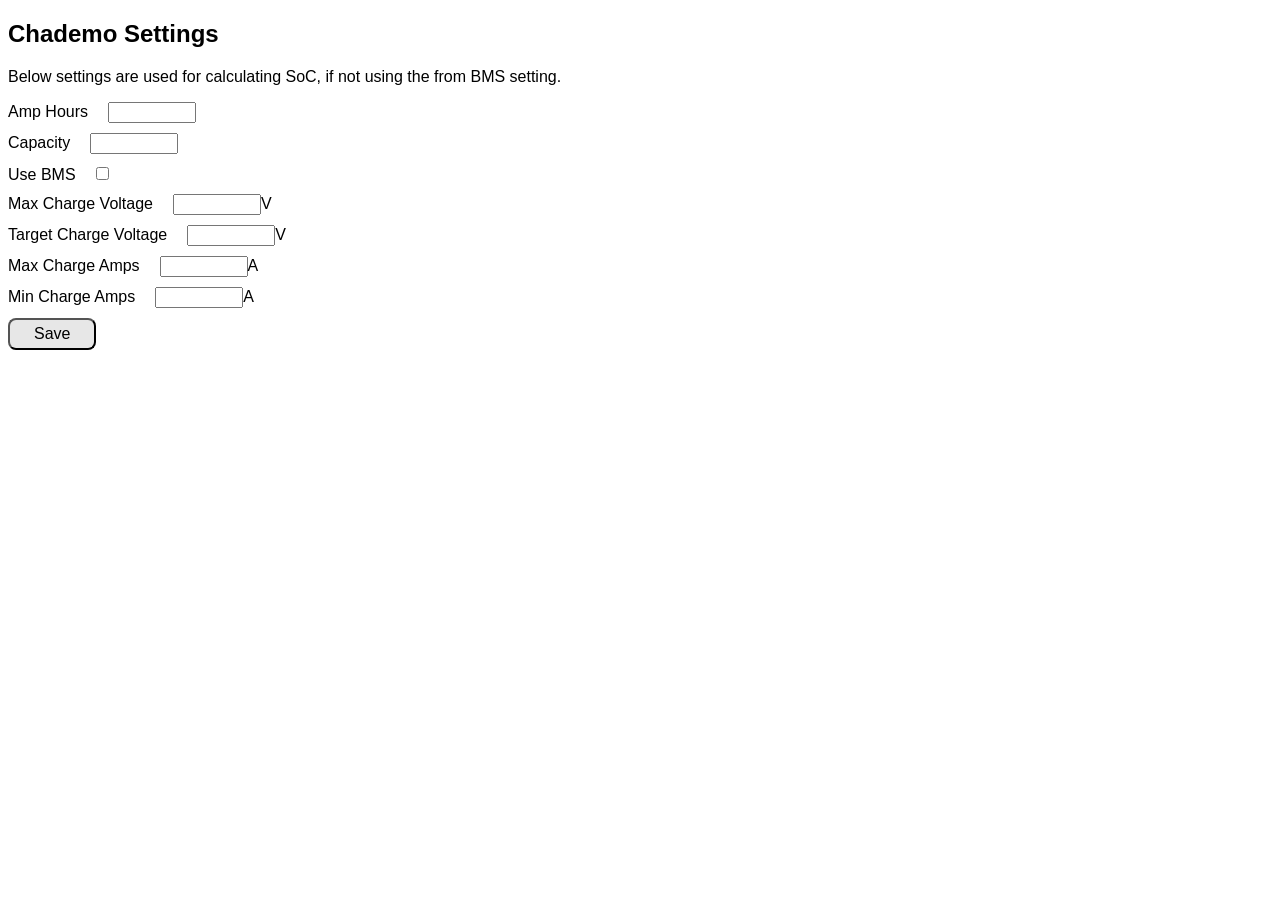
==== ESP32-Chademo/data/settings.html @ 6a54c445 "Initial implementation" ====
<!doctype html>
<html>
<head>

<meta http-equiv="Content-Type" content="text/html; charset=utf-8" />
<title>ESP32-Chadmeo Settings</title>
<link href="style.css" rel="stylesheet" type="text/css" />
<script src="settings.js" type="text/javascript"></script>

</head>
<body onload="onLoad()">

<div>
	<form onsubmit="return false">
		<h2>Chademo Settings</h2>
		<p>Below settings are used for calculating SoC, if not using the from BMS setting.</p>
		<div>
			<label>Amp Hours<input name="ampHours" type="number" /></label>
		</div>
		<div>
			<label>Capacity<input name="capacity" type="number" /></label>
		</div>
		<div>
			<label>Use BMS<input name="useBms" type="checkbox" /></label>
		</div>

		<div>
			<label>Max Charge Voltage<input name="maxChargeVoltage" type="number" />V</label>
		</div>
		<div>
			<label>Target Charge Voltage<input name="targetChargeVoltage" type="number" />V</label>
		</div>
		<div>
			<label>Max Charge Amps<input name="maxChargeAmperage" type="number" />A</label>
		</div>
		<div>
			<label>Min Charge Amps<input name="minChargeAmperage" type="number" />A</label>
		</div>
		<div>
			<button type='submit' onclick="save()">Save</button>
		</div>
	</form>
</div>
</body>
</html>
---- ESP32-Chademo/data/style.css ----
div.navbar { 
	position: fixed;
	background: #aaaaaa;
	top: 0;
	padding-top: 0.7em;
	padding-bottom: 1em;
	padding-right: 1em;
	z-index: 100;
	white-space: nowrap;
}
input[type=number]{
    width: 6em;
} 

body { 
	font-family: sans-serif;
	font-size: 12pt; 
	-webkit-text-size-adjust: none;
	-moz-text-size-adjust: none;
	-ms-text-size-adjust: none;
}

/*label { display: inline-block; width: 12em; }*/

button, input[type=file], input[type=button] { 
	font-size: 100%;
	padding: 5px 24px;
	border-radius: 8px;
	background-color: #e7e7e7;
	color: black;
	-webkit-transition-duration: 0.4s; /* Safari */
    transition-duration: 0.4s;
}

button:hover,input[type=file]:hover,input[type=button]:hover {
    background-color: #efefef;
}

table {
    border-collapse: collapse;
}

th, td {
    padding: 8px;
    text-align: left;
    border-bottom: 1px solid #ddd;
}

th { background-color:#e5e5e5; }

tr:hover {background-color:#f5f5f5;}

#config label {
    width: 250px;
    display: inline-block;
}

#config > div {
    padding: 5px 0;
}
#config > div > span {
    display: inline-block;
    width:180px;
}

.highcharts-figure .chart-container {
	width: 300px;
	height: 200px;
}

.flex-block {
    display: flex;
    margin-block-start: 1em;
    margin-block-end: 1em;
    margin-inline-start: 40px;
    margin-inline-end: 40px;
    justify-content: center;
}

.info-block {
    text-align: center;
    width: 300px;
    font-family: "Lucida Grande", "Lucida Sans Unicode", Arial, Helvetica, sans-serif;
    font-size: 12px;
    padding-bottom: 30px;
}

.info-block h3 {
    color: #666666;
    font-weight: 100;
}

.info-block .data {
    font-size: 4em;
    font-weight: bold;
}
.hidden {
    display: none;
}

.module {
    background-color: #d1d1d1;
    padding: 20px;
    margin-bottom: 10px;
}

.module .module-summary span,
.module .temperature-summary span {
    display: inline-block;
    padding: 10px;
}

.module .module-cells span {
    display: inline-block;
    padding: 10px;
}

form div {
    margin-top: 10px
}
label input {
    margin-left: 20px;
}
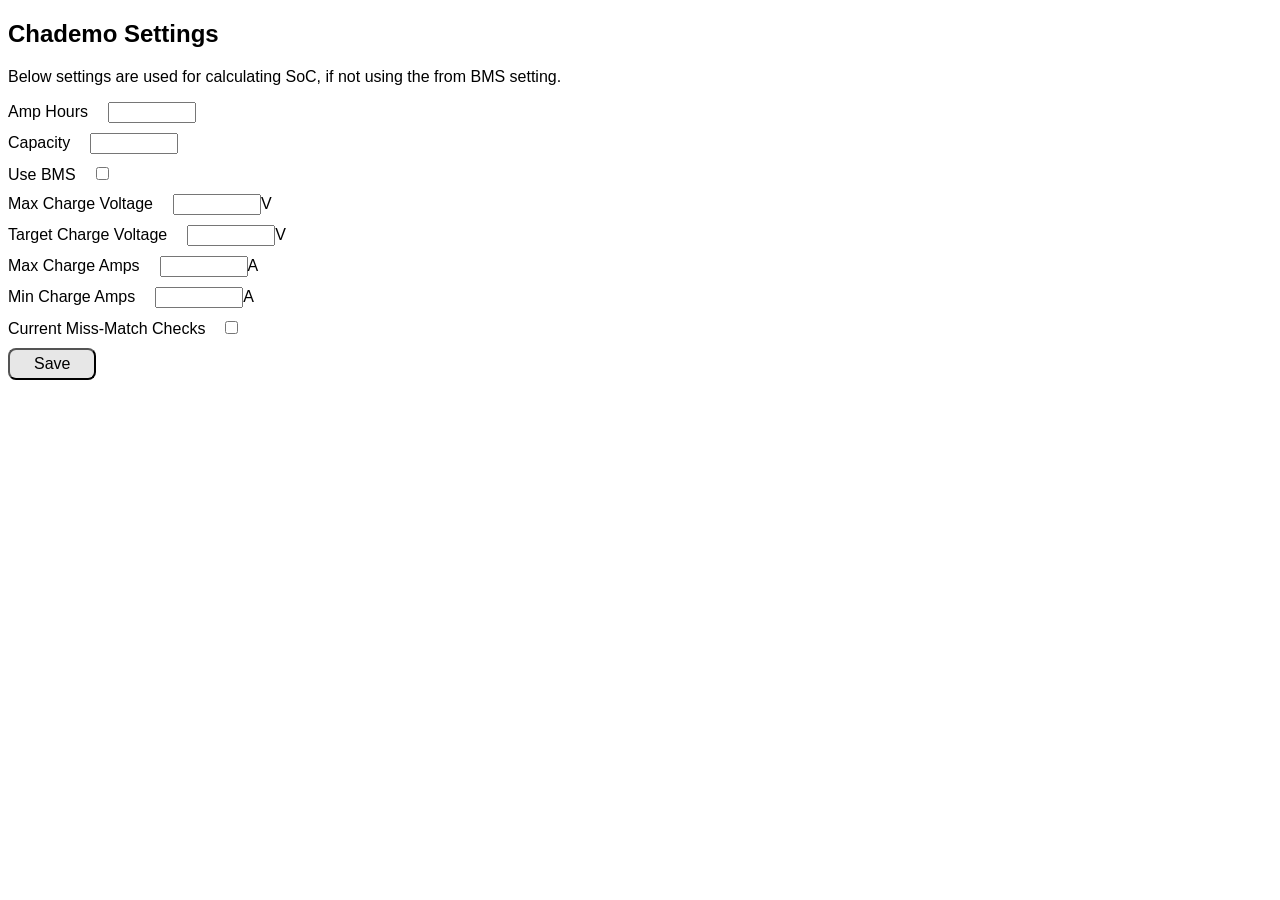
==== commit bc63a82f: "Ready for v1 release" ====
--- a/ESP32-Chademo/data/settings.html
+++ b/ESP32-Chademo/data/settings.html
@@ -37,6 +37,9 @@
 			<label>Min Charge Amps<input name="minChargeAmperage" type="number" />A</label>
 		</div>
 		<div>
+			<label>Current Miss-Match Checks<input name="currentMissmatch" type="checkbox" /></label>
+		</div>
+		<div>
 			<button type='submit' onclick="save()">Save</button>
 		</div>
 	</form>
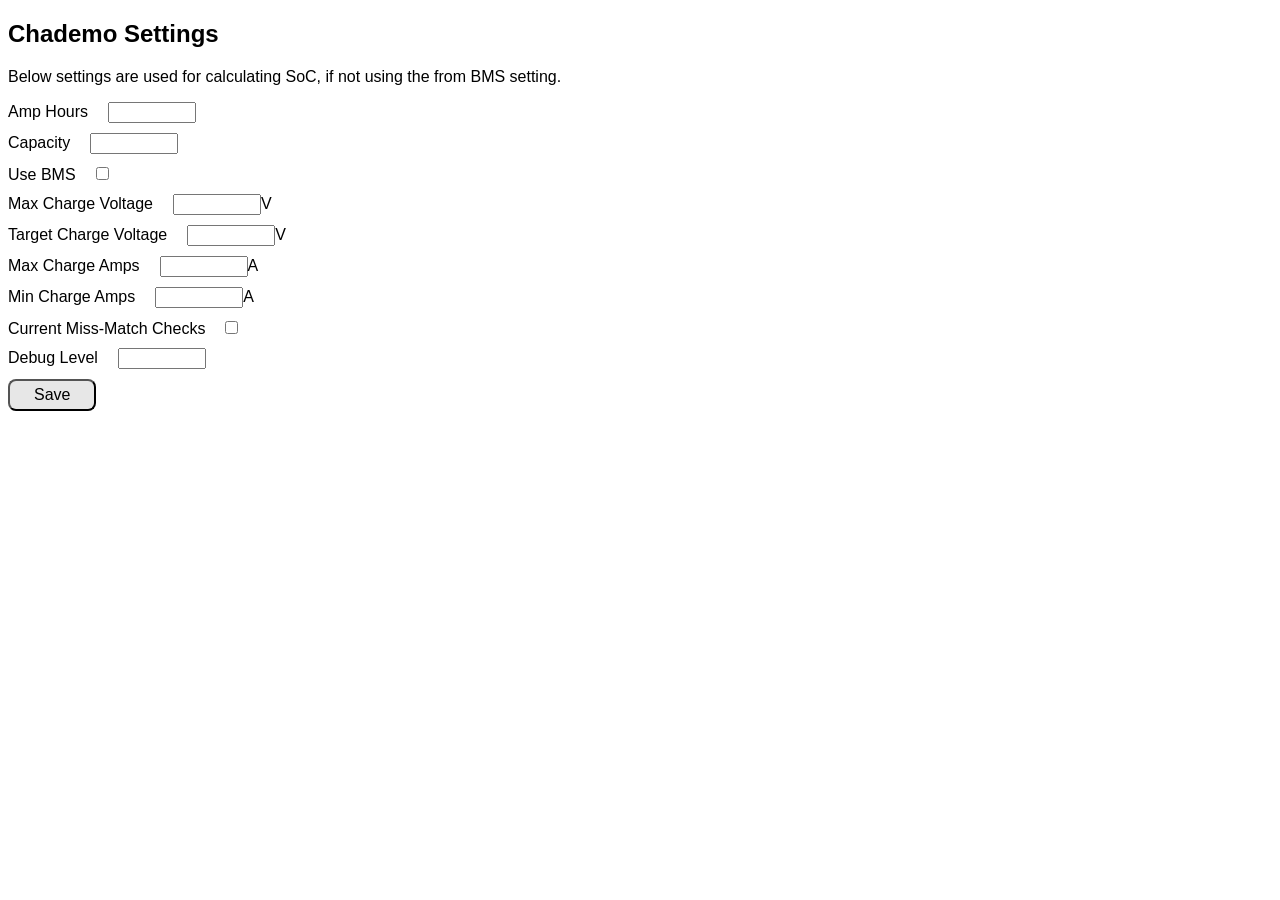
==== commit f33bdaab: "Completely untested initialise shunt adding to web interface" ====
--- a/ESP32-Chademo/data/settings.html
+++ b/ESP32-Chademo/data/settings.html
@@ -40,6 +40,10 @@
 			<label>Current Miss-Match Checks<input name="currentMissmatch" type="checkbox" /></label>
 		</div>
 		<div>
+			<label>Debug Level<input name="debuggingLevel" type="number" min="1" max="3"/></label>
+		</div>
+
+		<div>
 			<button type='submit' onclick="save()">Save</button>
 		</div>
 	</form>
